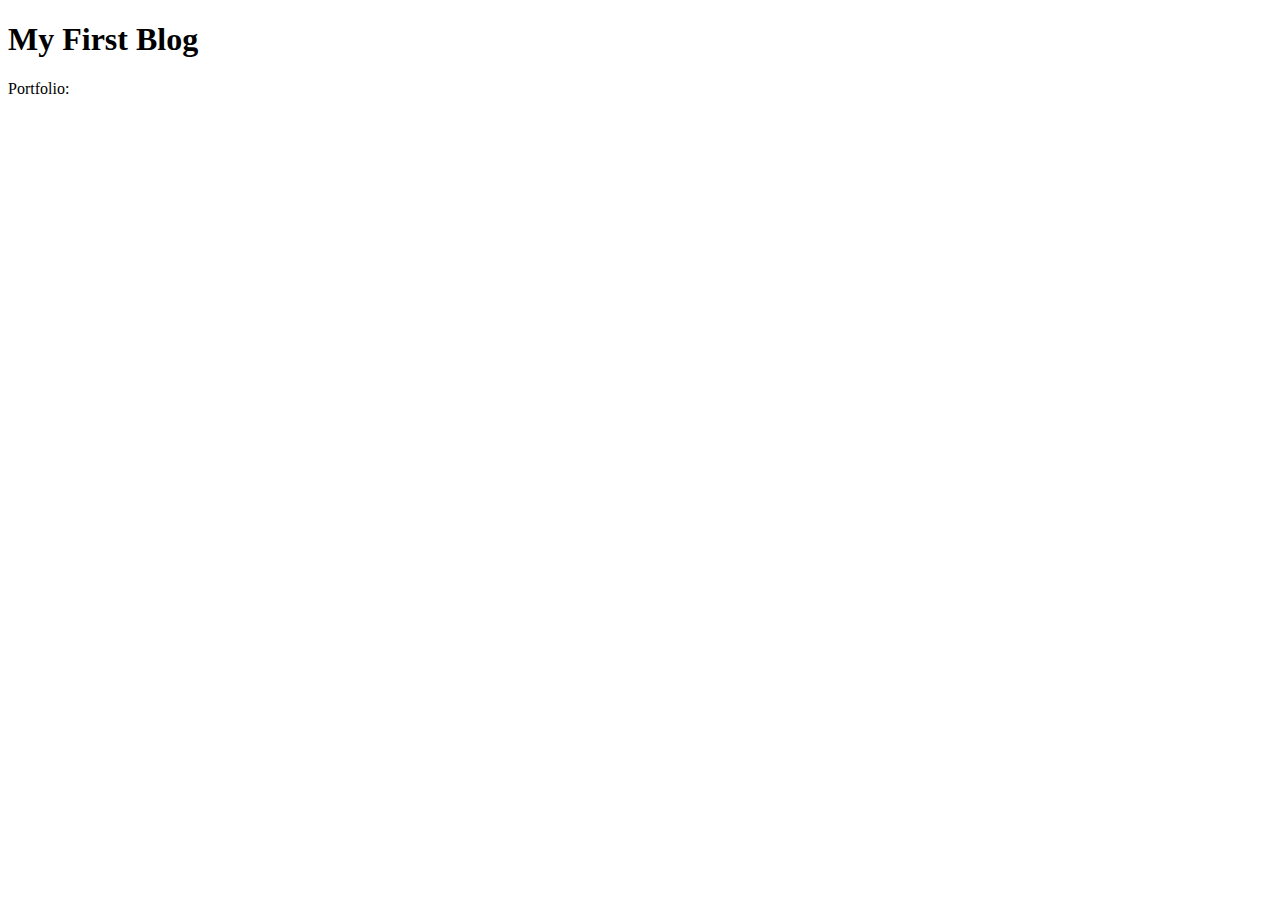
==== blog.html @ 3c2a9288 "Added basic skeleton to blog html with comments for planned structure" ====
<!DOCTYPE html>
<html lang="en">
<head>
    <meta charset="UTF-8">
    <meta name="viewport" content="width=device-width, initial-scale=1.0">
    <title>Posts</title>
    <link rel="stylesheet" href="assets/css/styles.css">
    <link rel="stylesheet" href="assets/css/blog.css">
</head>
<body>
    <header>
        <h1>My First Blog</h1>
        <!--Add light/dark mode toggle-->
    </header>
    <main>
        <!--Create containers/boxes for posts-->
    </main>
    <footer>
        <p>Portfolio: </p>
        <!-- Add the link to my portfolio here-->
        <!-- Or perhaps move the portfolio link to the blog page?-->
    </footer>
    <script src="assets/js/blog.js"></script>
</body>
</html>
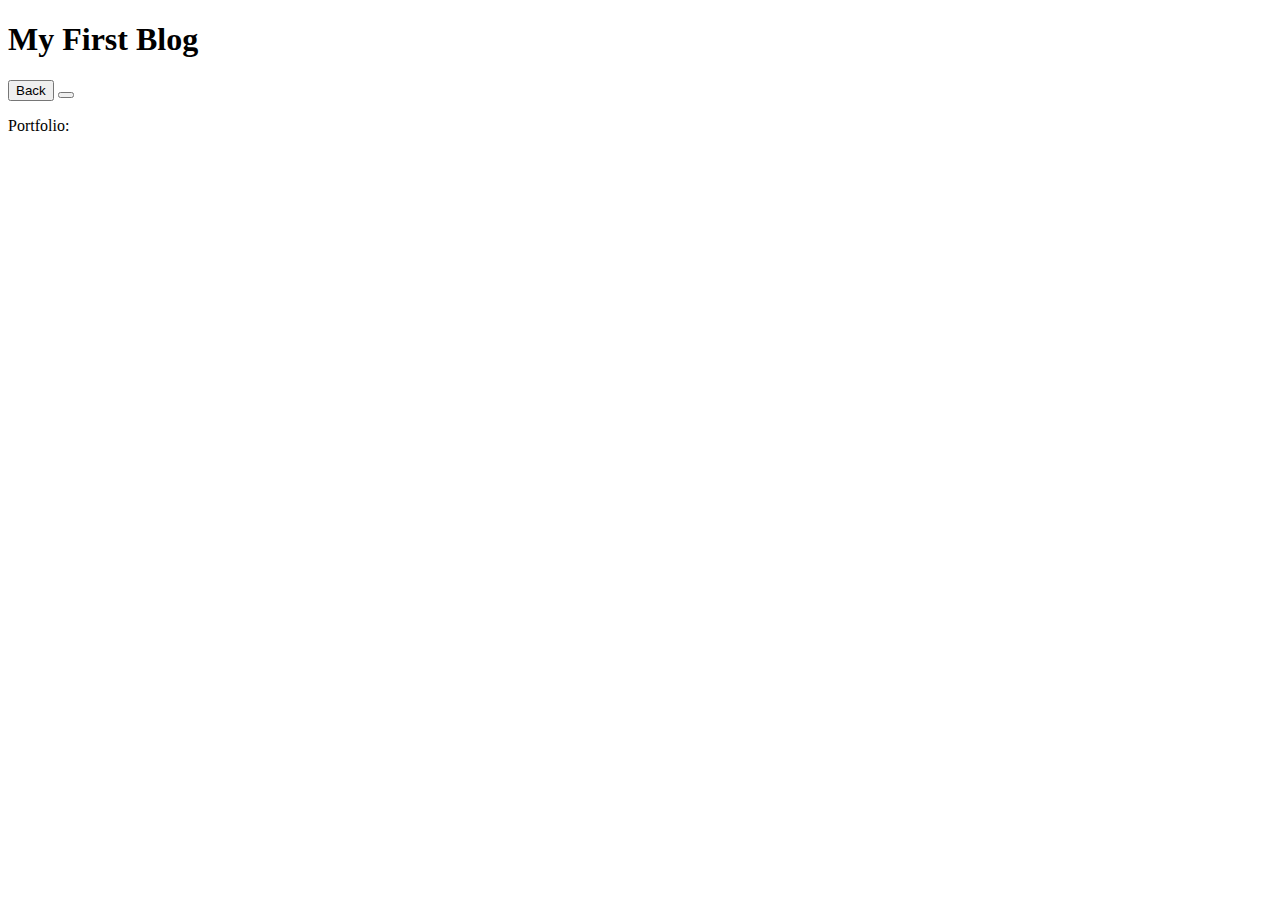
==== commit 716f18ca: "added comments to js based on what I know needs to happen" ====
--- a/blog.html
+++ b/blog.html
@@ -8,9 +8,11 @@
     <link rel="stylesheet" href="assets/css/blog.css">
 </head>
 <body>
+    <section class="container dark">
     <header>
         <h1>My First Blog</h1>
-        <!--Add light/dark mode toggle-->
+        <button id="backButton">Back</button>
+        <button id="modeToggle"></button> 
     </header>
     <main>
         <!--Create containers/boxes for posts-->
@@ -21,5 +23,6 @@
         <!-- Or perhaps move the portfolio link to the blog page?-->
     </footer>
     <script src="assets/js/blog.js"></script>
+    </section>
 </body>
 </html>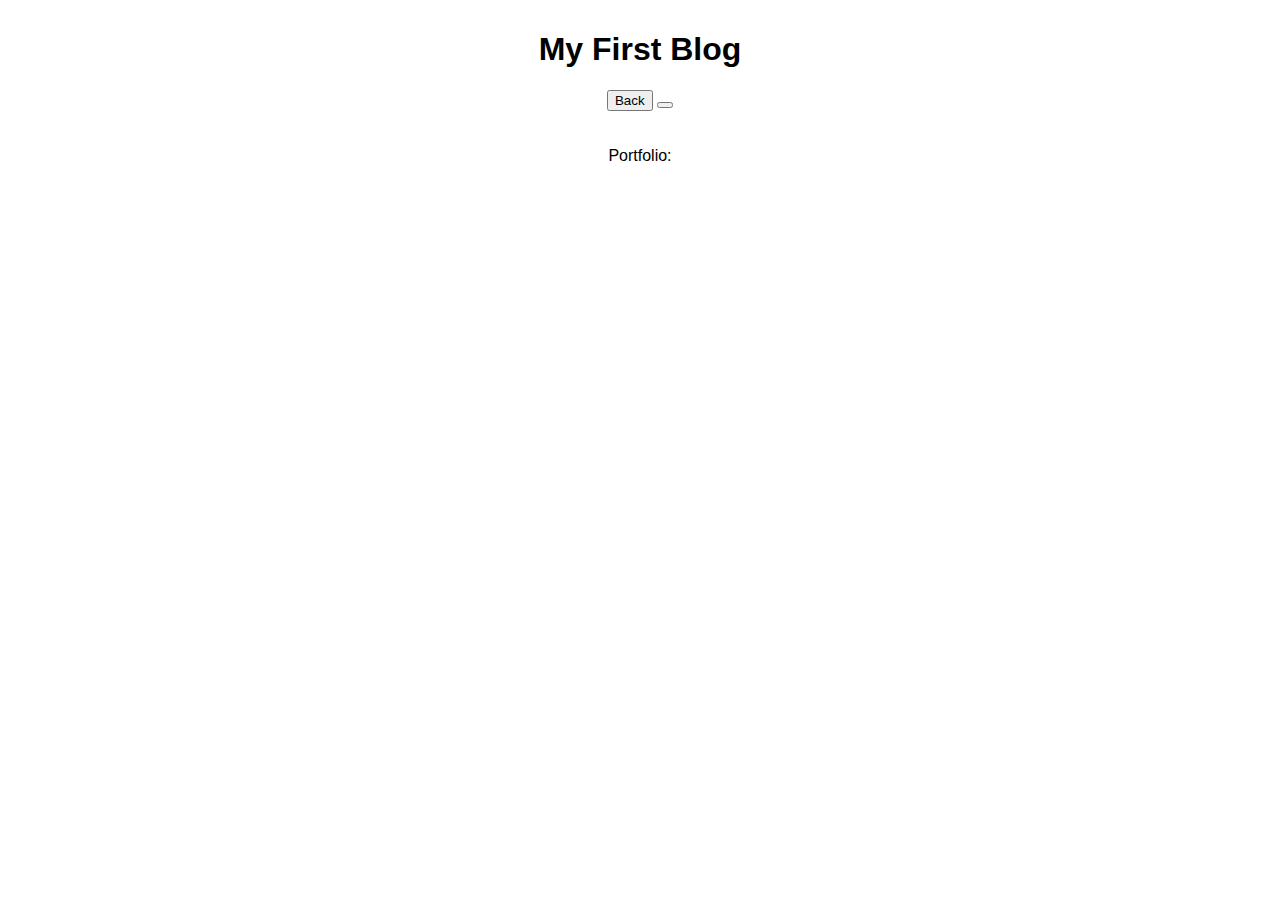
==== commit 0f5c14af: "set up basic css style for form and comments for future changes" ====
--- a/blog.html
+++ b/blog.html
@@ -7,9 +7,8 @@
     <link rel="stylesheet" href="assets/css/styles.css">
     <link rel="stylesheet" href="assets/css/blog.css">
 </head>
-<body>
-    <section class="container dark">
-    <header>
+<body class="container">
+        <header>
         <h1>My First Blog</h1>
         <button id="backButton">Back</button>
         <button id="modeToggle"></button> 
--- a/assets/css/styles.css
+++ b/assets/css/styles.css
@@ -0,0 +1,23 @@
+body {
+    font-family: Arial, Helvetica, sans-serif;
+    margin: 0;
+    padding: 0;
+}
+
+header, footer {
+    padding: 10px;
+    text-align: center;
+}
+
+.dark {
+    background-color: black;
+    color: white;
+}
+
+.light {
+    background-color: white;
+    color: black;
+}
+
+
+
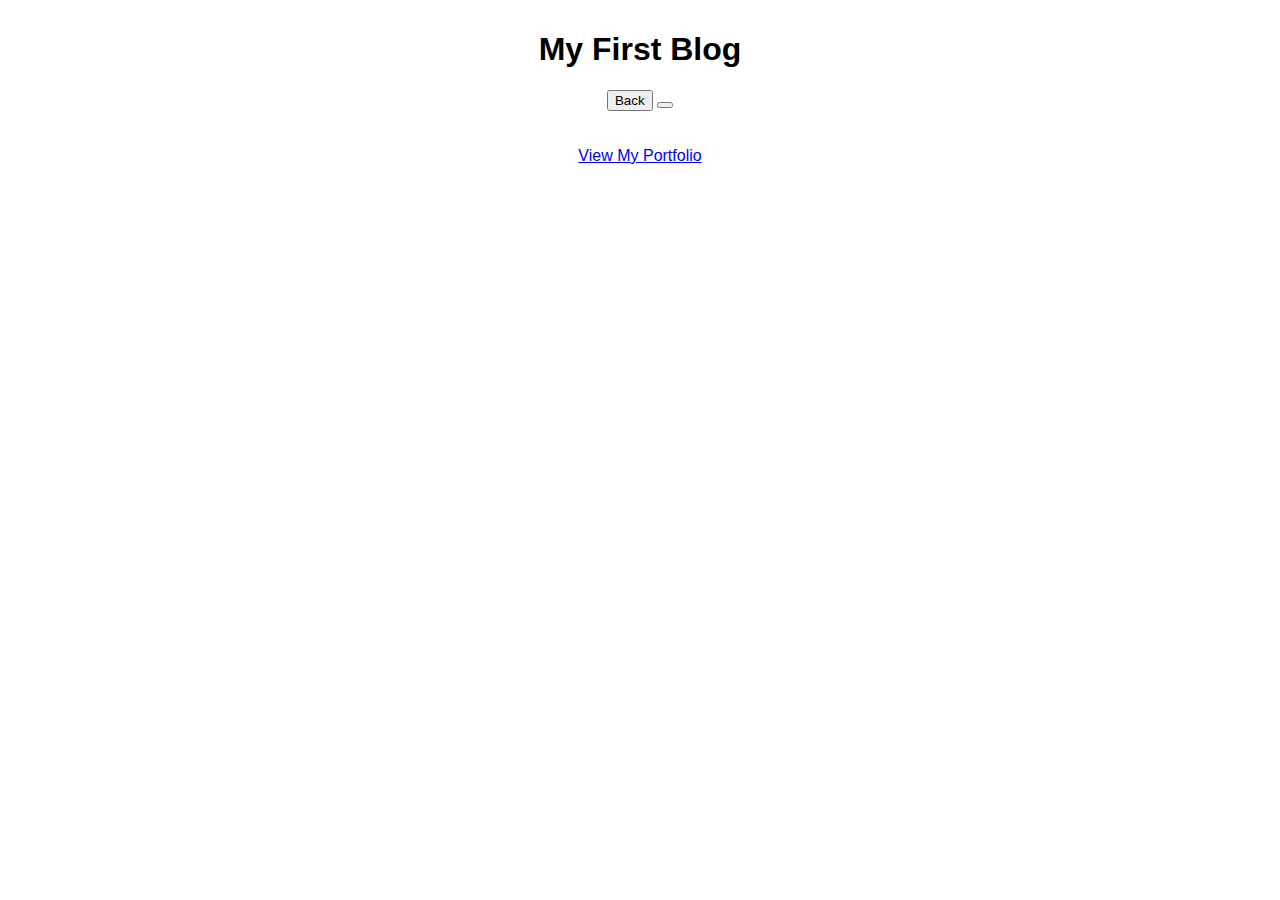
==== commit b629b0b6: "Added link for portfolio to blog html and added posts id to use for displaying submits stored in loc" ====
--- a/blog.html
+++ b/blog.html
@@ -14,12 +14,10 @@
         <button id="modeToggle"></button> 
     </header>
     <main>
-        <!--Create containers/boxes for posts-->
+        <section id="posts"></section>
     </main>
     <footer>
-        <p>Portfolio: </p>
-        <!-- Add the link to my portfolio here-->
-        <!-- Or perhaps move the portfolio link to the blog page?-->
+        <p><a href="https://nearias3.github.io/Web-Development-Portfolio/" target="_blank">View My Portfolio</a></p>
     </footer>
     <script src="assets/js/blog.js"></script>
     </section>
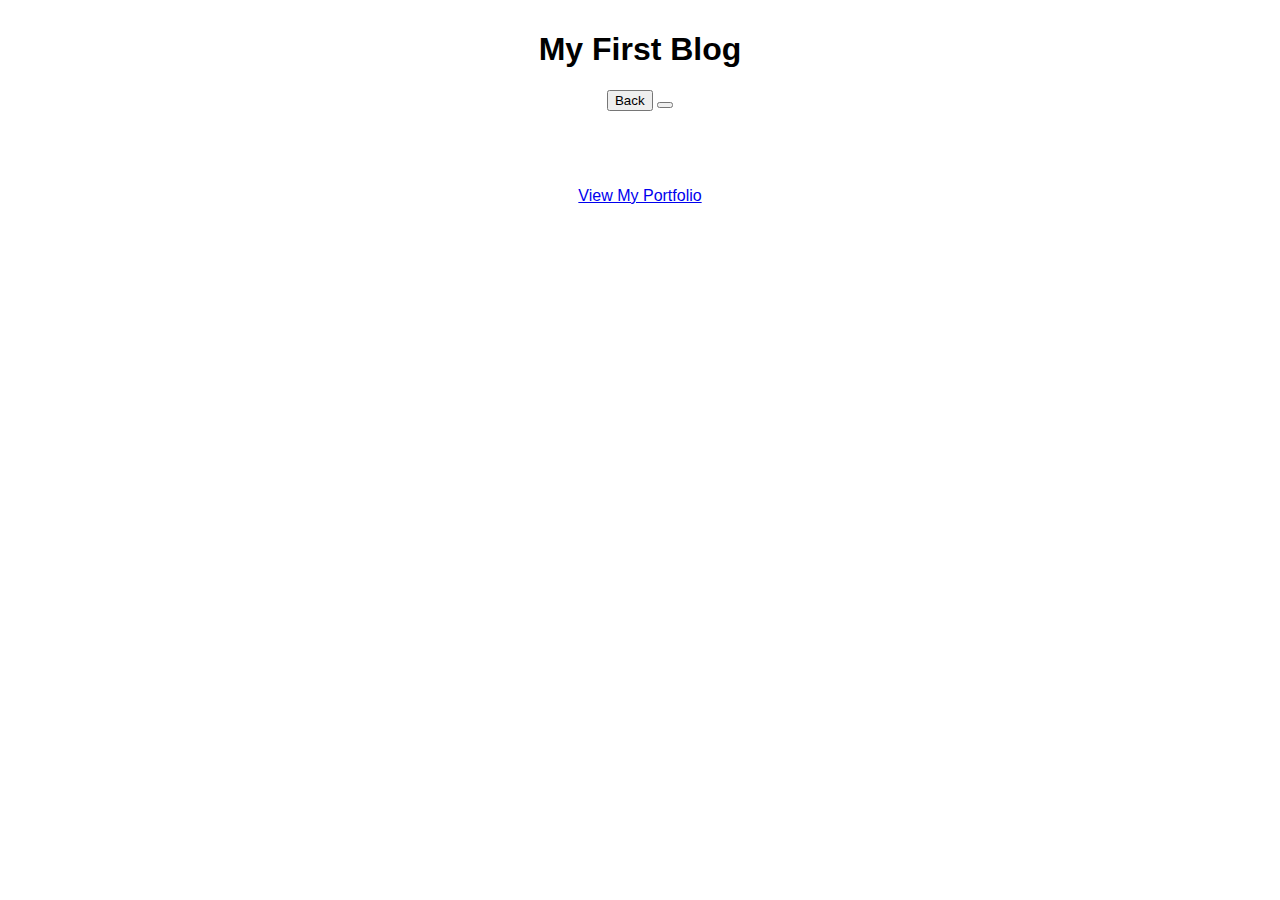
==== commit d06a7d34: "Fixed script syntax error in index html js link that was causing page not to work, can now use toggl" ====
--- a/blog.html
+++ b/blog.html
@@ -14,12 +14,12 @@
         <button id="modeToggle"></button> 
     </header>
     <main>
-        <section id="posts"></section>
+        <section class="posts" id="posts"></section>
     </main>
     <footer>
         <p><a href="https://nearias3.github.io/Web-Development-Portfolio/" target="_blank">View My Portfolio</a></p>
     </footer>
-    <script src="assets/js/blog.js"></script>
+    <script type="module" src="assets/js/blog.js"></script>
     </section>
 </body>
 </html>--- a/assets/css/styles.css
+++ b/assets/css/styles.css
@@ -20,4 +20,6 @@
 }
 
 
+/* For the mode toggle, I want the button to be a little sun when I am in light mode and a little moon when I am in dark mode.
 
+
--- a/assets/css/blog.css
+++ b/assets/css/blog.css
@@ -0,0 +1,17 @@
+.posts {
+    padding: 20px;
+}
+
+.post {
+    margin-bottom: 20px;
+    padding: 10px;
+    border: 1px solid #ccc;
+    border-radius: 4px;
+}
+
+h2 {
+    margin-top: 0;
+}
+
+
+/* TODO: format this whole thing, make it look nice in some boxes/containers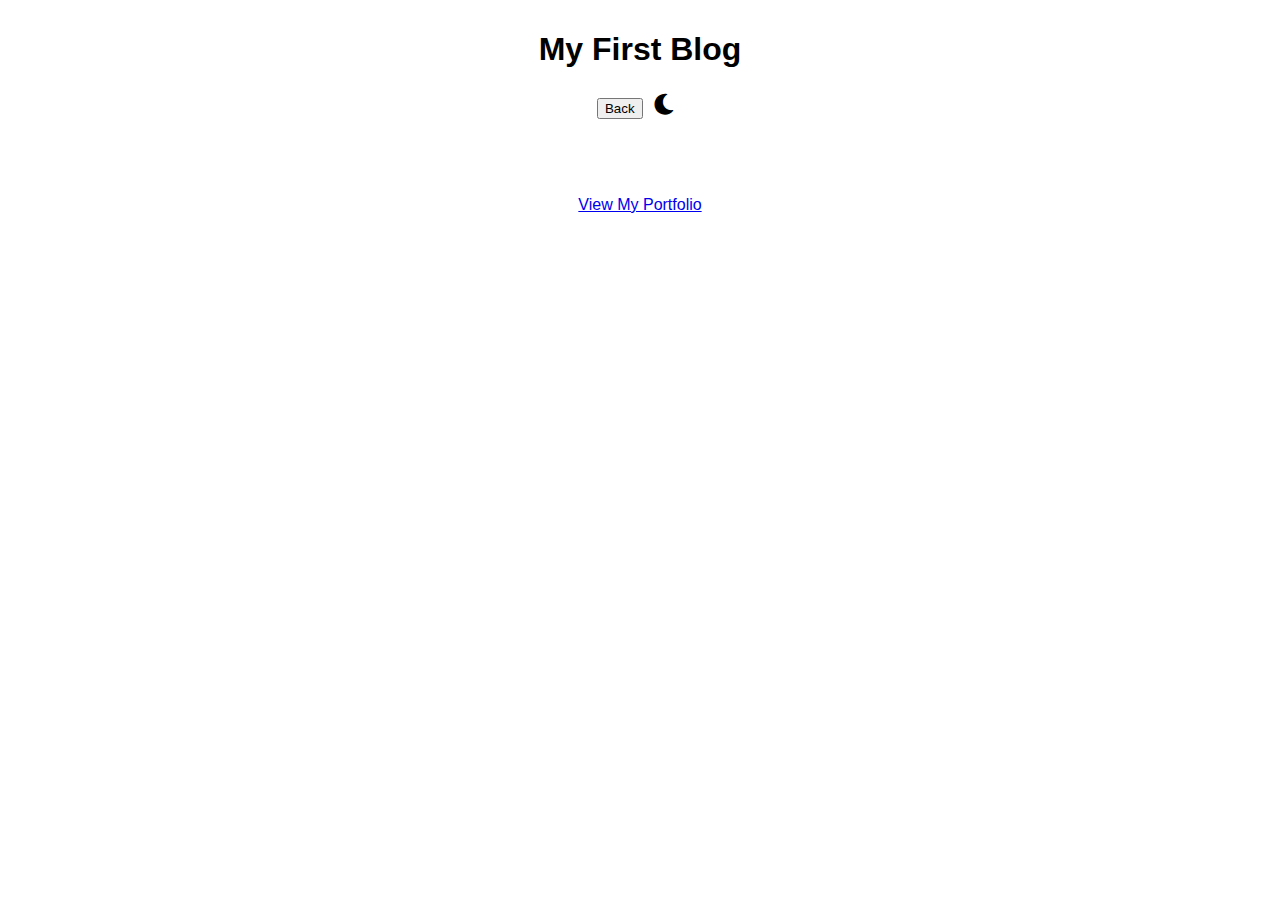
==== commit 725b9a9d: "Added little cloudfare font symbols to the toggle buttons" ====
--- a/blog.html
+++ b/blog.html
@@ -6,12 +6,13 @@
     <title>Posts</title>
     <link rel="stylesheet" href="assets/css/styles.css">
     <link rel="stylesheet" href="assets/css/blog.css">
+    <link rel="stylesheet" href="https://cdnjs.cloudflare.com/ajax/libs/font-awesome/6.0.0-beta3/css/all.min.css">
 </head>
 <body class="container">
         <header>
         <h1>My First Blog</h1>
         <button id="backButton">Back</button>
-        <button id="modeToggle"></button> 
+        <button id="modeToggle"><i class="fas fa-moon"></i></button>
     </header>
     <main>
         <section class="posts" id="posts"></section>
--- a/assets/css/styles.css
+++ b/assets/css/styles.css
@@ -19,7 +19,26 @@
     color: black;
 }
 
+#modeToggle {
+    background: none;
+    border: none;
+    cursor: pointer;
+    font-size: 24px;
+    color: inherit;
+}
 
-/* For the mode toggle, I want the button to be a little sun when I am in light mode and a little moon when I am in dark mode.
+.light #modeToggle .fa-sun {
+    display: inline;
+}
 
+.light #modeToggle .fa-moon {
+    display: none;
+}
 
+.dark #modeToggle .fa-sun {
+    display: none;
+}
+
+.dark #modeToggle .fa-moon {
+    display: inline;
+}
